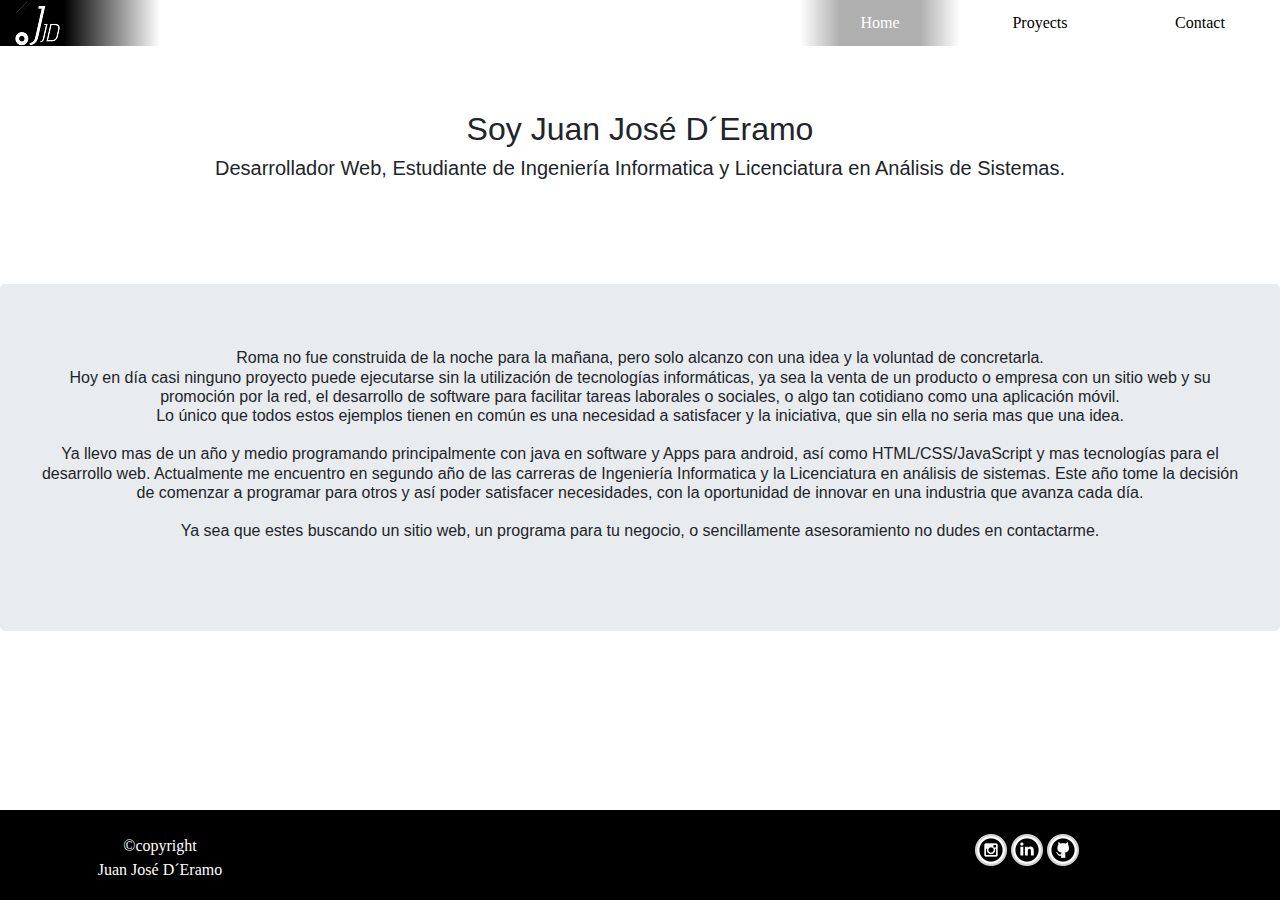
==== index.html @ 93e0d552 "Add files via upload" ====
<!DOCTYPE html>
<html lang="en">

<head>
    <meta charset="UTF-8">
    <meta name="viewport" content="width=device-width, initial-scale=1.0">
    <title>D´Eramo Juan José</title>
    <link rel="icon"  type="image/png" href="img\Logo.png">
    <link rel="stylesheet"
        href="css\bootstrap.min.css">
    <link rel="stylesheet" href="css\estilos.css">
</head>

<body>
    <header class="container-fluid">
        <div id="cabeza" class="row">
            <div id="logo" class="col">
                <img src="img\Logo.png">
            </div>
            <div class="d-none d-md-block col-md-4 col-lg-6"></div>
            <a id="links-deshabilitado" class="col">Home</a>
            <a id="links" class="col" href="html\proyects.html">Proyects</a>
            <a id="links" class="col" href="html\contact.html">Contact</a>
        </div>
    </header>

    <body-container>
        <div id="contenedor-principal" class="jumbotron">
            <div class="row">
                <div class="col">
                    <h2>Soy Juan José D´Eramo</h2>
                    <h5>Desarrollador Web, Estudiante de Ingeniería Informatica y Licenciatura en Análisis
                     de Sistemas.</h5>
                </div>
            </div>
        </div>
        <div id="contenedor-secundario" class="jumbotron">
            <div class="row">
                <h6 class="col"> Roma no fue construida de la noche para la mañana, pero solo alcanzo con una idea
                    y la voluntad de concretarla.<br> Hoy en día casi ninguno proyecto puede ejecutarse sin 
                    la utilización de tecnologías informáticas, ya sea la venta de un producto o empresa 
                    con un sitio web y su promoción por la red, el desarrollo de software para facilitar 
                    tareas laborales o sociales, o algo tan cotidiano como una aplicación móvil.<br>Lo único que todos estos ejemplos tienen en común
                     es una necesidad a satisfacer y la iniciativa, que sin ella no 
                    seria mas que una idea.
                    <br><br>
                    Ya llevo mas de un año y medio programando principalmente con java en software y 
                    Apps para android, así como HTML/CSS/JavaScript y mas tecnologías para el desarrollo 
                    web. Actualmente me encuentro en segundo año de las carreras de Ingeniería 
                    Informatica y la Licenciatura en análisis de sistemas. Este año tome la decisión 
                    de comenzar a programar para otros y así poder satisfacer necesidades, con la 
                    oportunidad de innovar en una industria que avanza cada día.
                    <br> <br>
                    Ya sea que estes buscando un sitio web, un programa para tu negocio, o 
                    sencillamente asesoramiento no dudes en contactarme.
                    <br><br>
                </h6>
            </div>
        </div>
    </body-container>

    <footer class="container-fluid">
        <div class="row">
            <div class="col">
                <p style="text-align: center;"><br>&copycopyright<br>Juan José D´Eramo</p>
            </div>
            <div class="d-none d-md-block col-md-4 col-lg-6 ">
            </div>
            <div class="col" style="text-indent: 50px;">
                <p><br>
                    <a href="https://www.instagram.com/juan.deramo/"><img id="iconos"
                        src="img\social_media_logo_instagram_icon-icons.com_59062.png"></a>
                    <a href="https://www.linkedin.com/in/juan-jos%C3%A9-d-%CC%81eramo-0380a01a2/"><img id="iconos"
                        src="img\social_media_logo_linkedin_icon-icons.com_59079.png"></a>
                    <a href="https://github.com/DEramoJuanJose"><img id="iconos"
                        src="img\social_media_logo_github_icon-icons.com_59096.png"></a>
                </p>
            </div>
        </div>
    </footer>


    <script src="js\jquery-3.4.1.min.js"></script>
    <script src="js\popper.min.js"></script>
    <script src="js\bootstrap.min.js"></script>
</body>

</html>
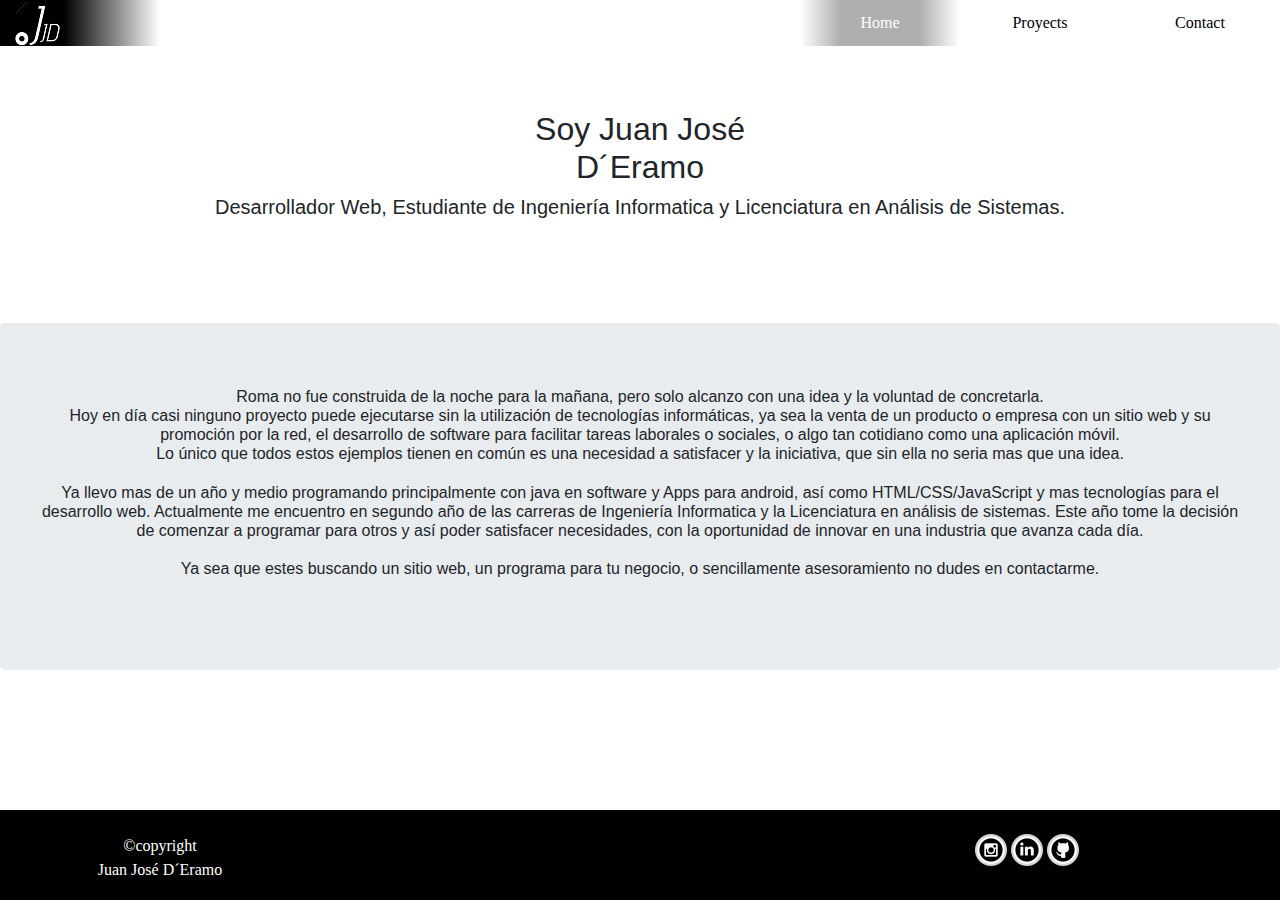
==== commit 6c8bfdf5: "Add files via upload" ====
--- a/index.html
+++ b/index.html
@@ -19,8 +19,8 @@
             </div>
             <div class="d-none d-md-block col-md-4 col-lg-6"></div>
             <a id="links-deshabilitado" class="col">Home</a>
-            <a id="links" class="col" href="html\proyects.html">Proyects</a>
-            <a id="links" class="col" href="html\contact.html">Contact</a>
+            <a id="links" class="col" href="proyects.html">Proyects</a>
+            <a id="links" class="col" href="contact.html">Contact</a>
         </div>
     </header>
 
@@ -28,7 +28,7 @@
         <div id="contenedor-principal" class="jumbotron">
             <div class="row">
                 <div class="col">
-                    <h2>Soy Juan José D´Eramo</h2>
+                    <h2>Soy Juan José<br>D´Eramo</h2>
                     <h5>Desarrollador Web, Estudiante de Ingeniería Informatica y Licenciatura en Análisis
                      de Sistemas.</h5>
                 </div>
